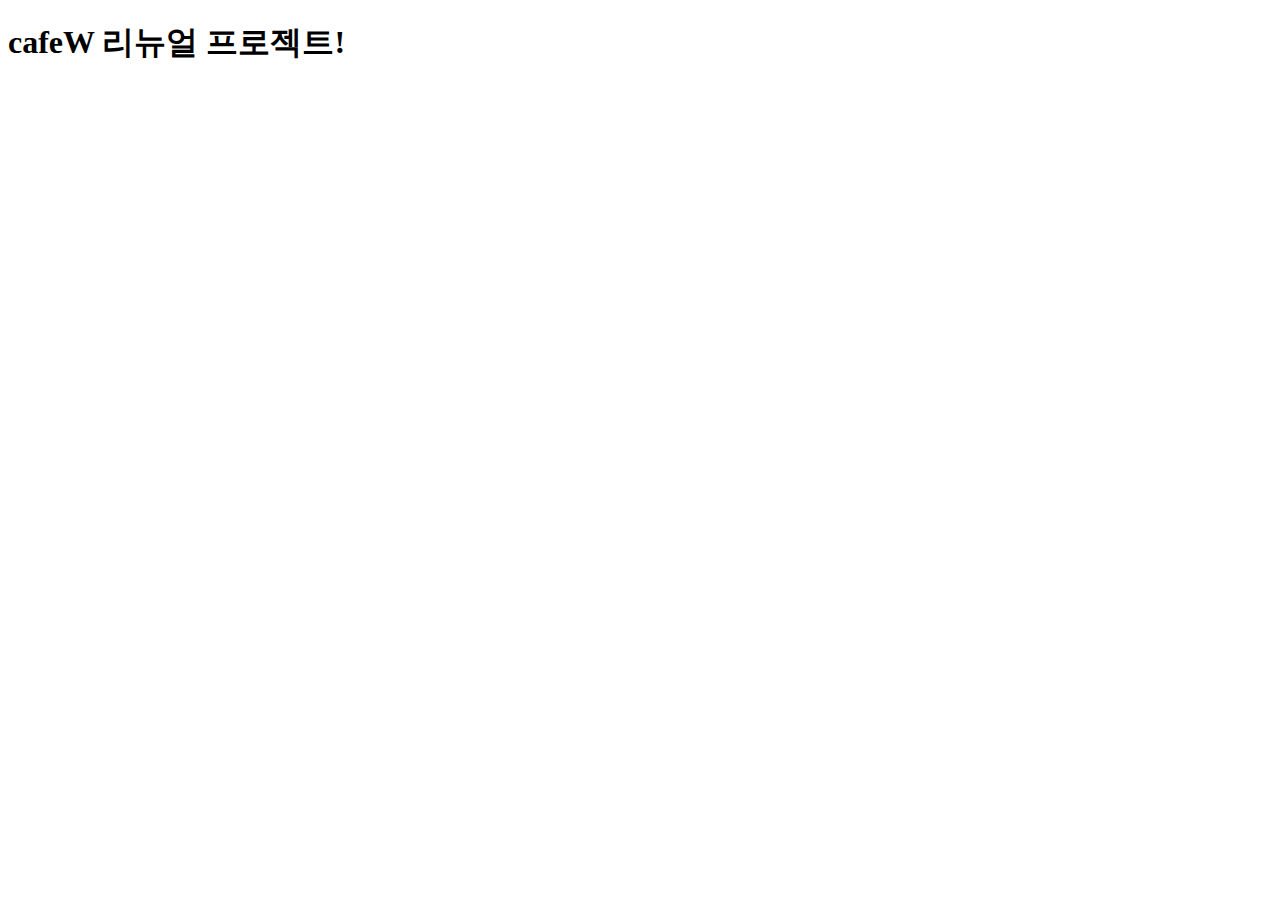
==== src/index.html @ 74b114fb "프로젝트 초기파일" ====
<!DOCTYPE html>
<html lang="ko-KR">
 <head>
  <meta charset="UTF-8" />
  <meta name="viewport" content="width=device-width, initial-scale=1.0" />
  <title>Cafe W 메인</title>
  <link rel="stylesheet" href="./scss/style.scss" />
 </head>
 <body>
    <h1>cafeW 리뉴얼 프로젝트!</h1>
</body>
</html>
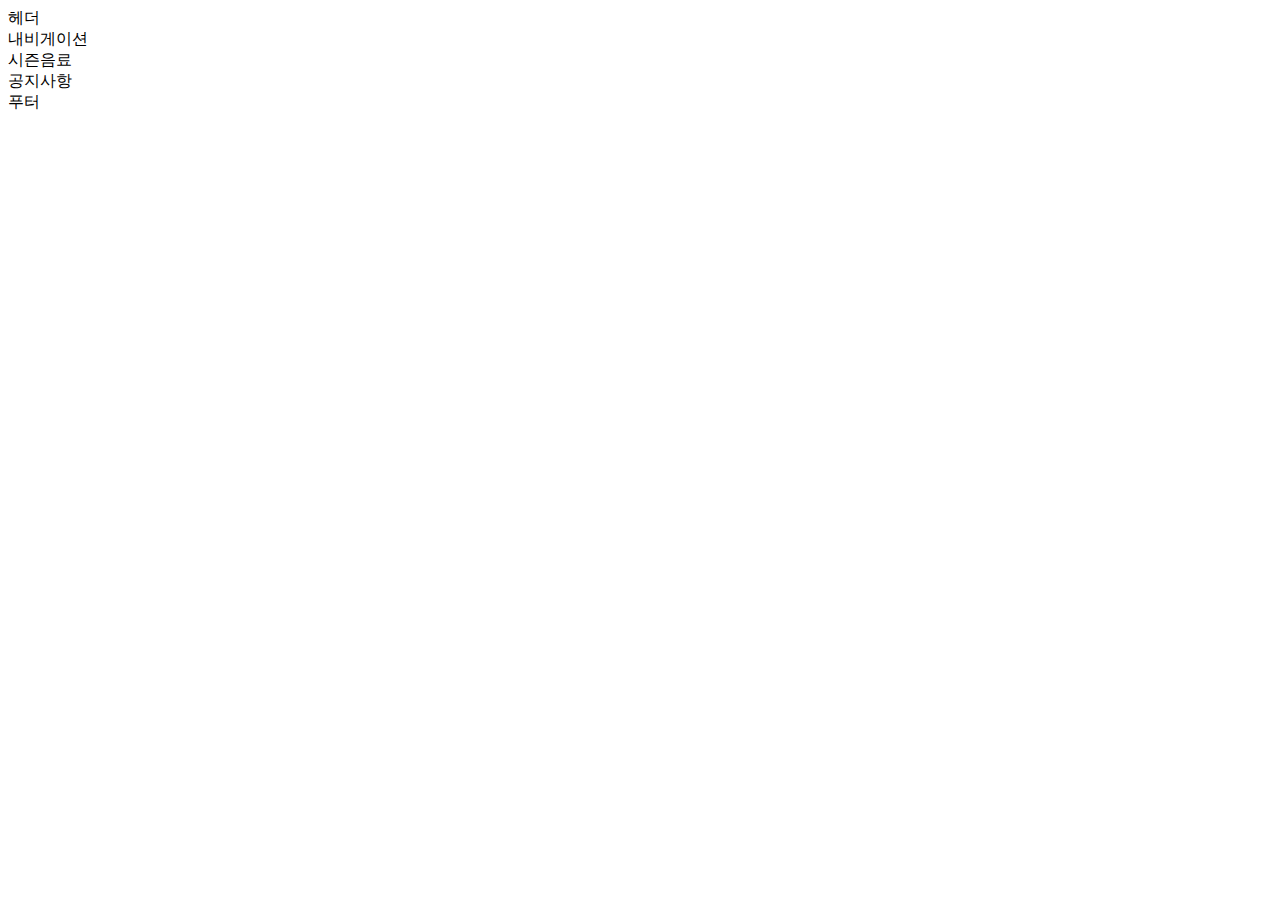
==== commit d7aed06b: "index마크업 구조설계" ====
--- a/src/index.html
+++ b/src/index.html
@@ -4,9 +4,39 @@
   <meta charset="UTF-8" />
   <meta name="viewport" content="width=device-width, initial-scale=1.0" />
   <title>Cafe W 메인</title>
-  <link rel="stylesheet" href="./scss/style.scss" />
+  <link rel="stylesheet" href="./sass/style.scss" />
  </head>
  <body>
-    <h1>cafeW 리뉴얼 프로젝트!</h1>
+    <div class="body-container">
+        <div class="layout-full header-container">
+            <div class="layout-width">
+                <header class="header">헤더</header>
+            </div>
+        </div>
+        <div class="layout-full navigation-container">
+            <div class="layout-width">
+               <nav class="navigation">내비게이션</nav> 
+            </div>
+        </div>
+        <div class="layout-full main-container">
+            <main class="main">
+                <div class="layout-full season-container">
+                    <div class="layout-width">
+                      <section class="season">시즌음료</section>
+                    </div>
+                </div>
+                <div class="layout-full notice-container">
+                    <div class="layout-width">
+                      <section class="notice">공지사항</section>
+                    </div>
+                </div>
+            </main>
+        </div>
+        <div class="layout-full footer-container">
+            <div class="layout-width">
+              <footer class="footer">푸터</footer>
+            </div>
+        </div>
+    </div>
 </body>
 </html>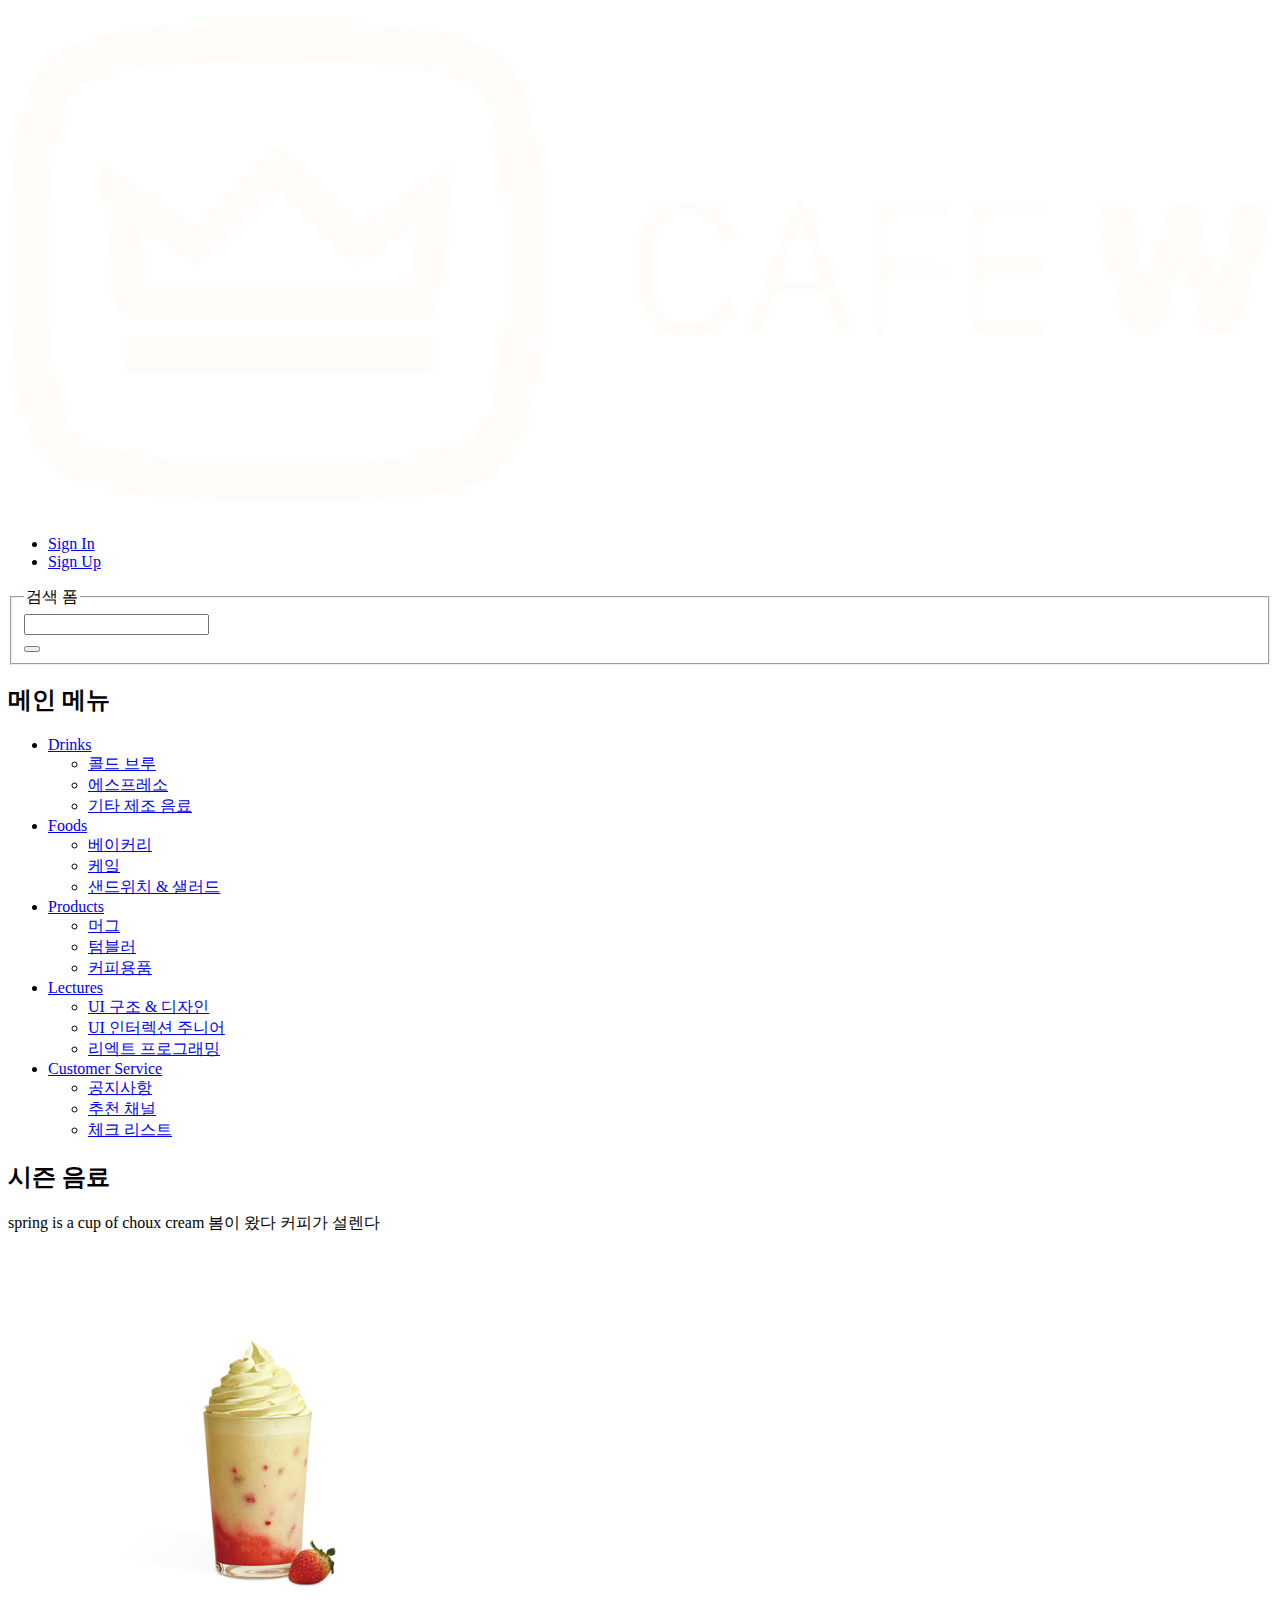
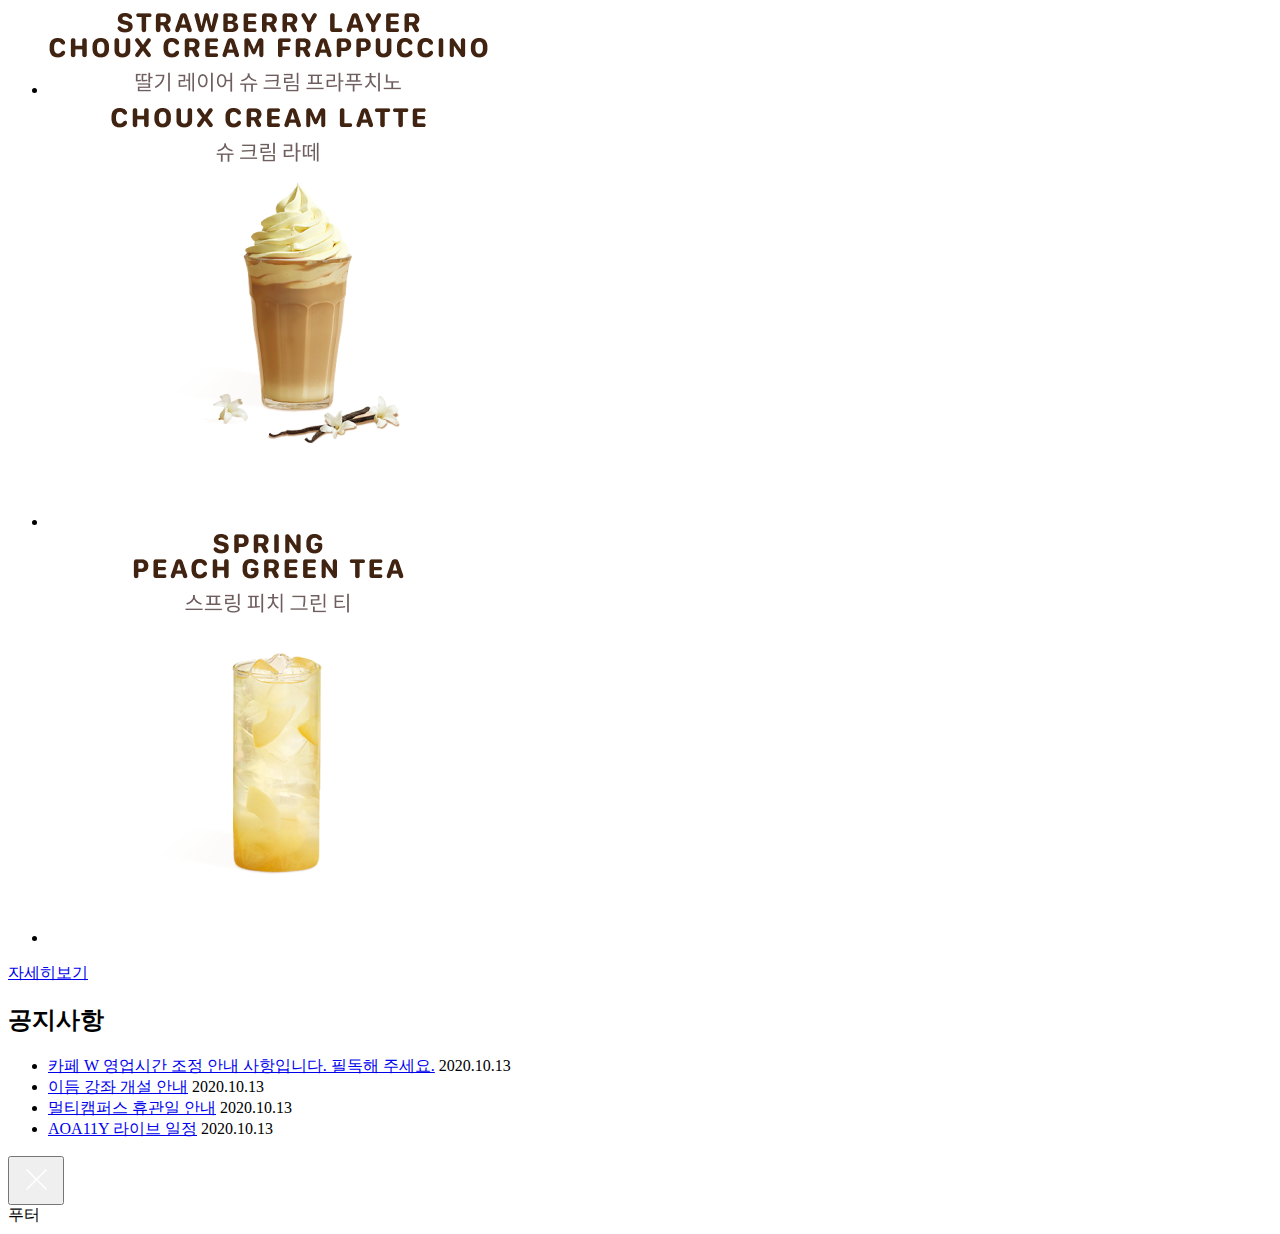
==== commit b7fd405e: "11월 15일 실습 내용" ====
--- a/src/index.html
+++ b/src/index.html
@@ -1,42 +1,170 @@
 <!DOCTYPE html>
 <html lang="ko-KR">
- <head>
-  <meta charset="UTF-8" />
-  <meta name="viewport" content="width=device-width, initial-scale=1.0" />
-  <title>Cafe W 메인</title>
-  <link rel="stylesheet" href="./sass/style.scss" />
- </head>
- <body>
+
+<head>
+    <meta charset="UTF-8" />
+    <meta name="viewport" content="width=device-width, initial-scale=1.0" />
+    <title>Cafe W 메인</title>
+    <link rel="stylesheet" href="./sass/style.scss" />
+</head>
+
+<body>
     <div class="body-container">
         <div class="layout-full header-container">
             <div class="layout-width">
-                <header class="header">헤더</header>
+                <header class="header">
+                    <h1 class="header__logo">
+                        <a href="index.html">
+                            <svg aria-labelledby="cafeWLogo" viewBox="0 0 235 90" fill="none"
+                                xmlns="http://www.w3.org/2000/svg">
+                                <title id="cafeWLogo">Cafe W</title>
+                                <path fill-rule="evenodd" clip-rule="evenodd"
+                                    d="M92.6917 82.0033C87.4115 90.232 60.9144 89.4822 49.9492 89.4822C38.9854 89.4822 14.8211 89.4822 7.20677 82.0033C0.507717 75.3406 0 52.0112 0 44.7411C0 37.4697 0.507717 14.1402 7.20677 7.57447C14.8211 0 38.9854 0 49.9492 0C60.9144 0 85.0774 0 92.6917 7.57447C99.3921 14.1402 100 37.4683 100 44.7411C100 52.0112 99.3921 75.3406 92.6917 82.0033ZM87.4115 12.827C82.8421 8.28154 64.3655 7.47482 49.9492 7.47482C35.533 7.47482 17.055 8.28154 12.5885 12.827C9.03453 16.3611 7.41122 32.7221 7.41122 44.7411C7.41122 56.7587 9.0359 73.1211 12.5885 76.6551C17.055 81.1979 35.533 82.107 49.9492 82.107C64.3655 82.107 82.8421 81.1979 87.4115 76.6551C90.9655 73.1197 92.4872 56.7587 92.4872 44.7411C92.4886 32.7221 90.9655 16.3611 87.4115 12.827ZM79.6956 54.4354H20.2028L16.5473 25.7537L34.7206 38.2764L49.9492 23.0278L65.2794 38.2777L83.4527 25.7551L79.6956 54.4354ZM78.2754 65.6463H21.7259L20.8121 59.385H79.0878L78.2754 65.6463ZM64.6715 45.7512L49.9492 31.2083L35.2297 45.7512L24.0614 37.8737L25.3801 48.2765H74.5183L75.9386 37.8737L64.6715 45.7512Z"
+                                    fill="#FFFCF9" />
+                                <path
+                                    d="M117.092 48.0332C117.092 54.6777 120.467 58.5273 126.303 58.5273C129.098 58.5273 131.365 57.6484 132.982 56.0312C134.178 54.8184 134.951 53.2715 134.951 52.1641C134.951 51.4785 134.547 51.0391 133.826 51.0391C133.264 51.0391 132.947 51.3203 132.578 52.0938C131.436 54.8535 129.256 56.2773 126.391 56.2773C122.031 56.2773 119.553 53.3066 119.553 48.0508V43.9902C119.553 38.752 122.014 35.7461 126.338 35.7461C129.15 35.7461 131.26 37.2227 132.473 40C132.859 40.8262 133.229 41.0898 133.809 41.0898C134.459 41.0898 134.898 40.668 134.898 39.9297C134.898 38.8926 134.143 37.3105 132.947 36.0977C131.312 34.3926 129.08 33.5137 126.268 33.5137C120.467 33.5137 117.092 37.3984 117.092 44.0078V48.0332ZM139.047 58.2285C139.715 58.2285 140.119 57.9121 140.383 57.0859L142.65 50.4414H151.949L154.217 57.0859C154.498 57.9121 154.885 58.2285 155.553 58.2285C156.256 58.2285 156.73 57.8066 156.73 57.1562C156.73 56.875 156.66 56.5938 156.555 56.2949L149.014 35.2363C148.662 34.3047 148.17 33.8477 147.309 33.8477C146.43 33.8477 145.955 34.3047 145.604 35.2363L138.045 56.2949C137.939 56.5938 137.887 56.875 137.887 57.1562C137.887 57.8242 138.344 58.2285 139.047 58.2285ZM143.354 48.4199L147.256 37.0469H147.361L151.246 48.4199H143.354ZM162.004 58.1758C162.76 58.1758 163.252 57.6484 163.252 56.8223V47.2949H172.551C173.359 47.2949 173.869 46.873 173.869 46.1875C173.869 45.4844 173.359 45.0449 172.551 45.0449H163.252V36.2734H173.482C174.291 36.2734 174.801 35.8516 174.801 35.166C174.801 34.4629 174.291 34.0234 173.482 34.0234H163.199C161.477 34.0234 160.791 34.6738 160.791 36.2559V56.8223C160.791 57.6484 161.248 58.1758 162.004 58.1758ZM178.861 55.7852C178.861 57.3672 179.547 58 181.27 58H191.764C192.572 58 193.082 57.5781 193.082 56.8926C193.082 56.1895 192.572 55.75 191.764 55.75H181.322V46.8555H191.148C191.957 46.8555 192.467 46.4336 192.467 45.748C192.467 45.0625 191.957 44.623 191.148 44.623H181.322V36.2734H191.781C192.59 36.2734 193.1 35.8516 193.1 35.166C193.1 34.4629 192.59 34.0234 191.781 34.0234H181.27C179.547 34.0234 178.861 34.6738 178.861 36.2559V55.7852ZM207.162 54.8184C207.865 57.332 209.324 58.1582 211.363 58.1582C213.385 58.1582 214.844 56.9629 215.406 54.8184L218.219 44.2012H218.465L221.225 54.6074C221.875 57.1035 223.299 58.1582 225.496 58.1582C227.57 58.1582 228.871 57.0684 229.504 54.8184L233.898 38.875C234.039 38.4004 234.145 37.5566 234.145 36.959C234.145 35.1133 232.791 33.8301 230.84 33.8301C228.977 33.8301 227.834 35.0078 227.342 37.5391L224.969 49.0352H224.635L221.84 37.3984C221.242 34.9023 220.188 33.8301 218.324 33.8301C216.461 33.8301 215.477 34.8496 214.844 37.3984L212.066 49.0352H211.75L209.201 37.5391C208.639 34.9551 207.584 33.8301 205.738 33.8301C203.752 33.8301 202.398 35.1309 202.398 37.0293C202.398 37.6094 202.521 38.4883 202.768 39.3496L207.162 54.8184Z"
+                                    fill="#FFFCF9" />
+                            </svg>
+                        </a>
+                    </h1>
+                    <ul class="header__member-list">
+                        <li class="header__member-item"><a href="#">Sign In</a></li>
+                        <li class="header__member-item"><a href="#">Sign Up</a></li>
+                    </ul>
+                    <form action="#">
+                        <fieldset>
+                            <legend>검색 폼</legend>
+                            <div class="search">
+                                <div class="search__input-container">
+                                    <input type="search" aria-label="검색어" name="keyword" aria-required="true" />
+                                </div>
+                                <div class="search__button-container">
+                                    <button type="button" aria-label="검색">
+                                        <span class="ir"></span>
+                                    </button>
+                                </div>
+                            </div>
+                        </fieldset>
+                    </form>
+                </header>
             </div>
         </div>
         <div class="layout-full navigation-container">
             <div class="layout-width">
-               <nav class="navigation">내비게이션</nav> 
+                <nav class="navigation">
+                    <h2 class="a11y-hidden">메인 메뉴</h2>
+                    <ul class="navigation__menu-list">
+                        <li class="navigation__menu-item">
+                            <a href="#">Drinks</a>
+                            <ul class="navigation__sub-menu-list">
+                                <li><a href="#">콜드 브루</a></li>
+                                <li><a href="#">에스프레소</a></li>
+                                <li><a href="#">기타 제조 음료</a></li>
+                            </ul>
+                        </li>
+                        <li class="navigation__menu-item">
+                            <a href="#">Foods</a>
+                            <ul class="navigation__sub-menu-list">
+                                <li><a href="#">베이커리</a></li>
+                                <li><a href="#">케잌</a></li>
+                                <li><a href="#">샌드위치 & 샐러드</a></li>
+                            </ul>
+                        </li>
+                        <li class="navigation__menu-item">
+                            <a href="#">Products</a>
+                            <ul class="navigation__sub-menu-list">
+                                <li><a href="#">머그</a></li>
+                                <li><a href="#">텀블러</a></li>
+                                <li><a href="#">커피용품</a></li>
+                            </ul>
+                        </li>
+                        <li class="navigation__menu-item">
+                            <a href="#">Lectures</a>
+                            <ul class="navigation__sub-menu-list">
+                                <li><a href="#">UI 구조 & 디자인</a></li>
+                                <li><a href="#">UI 인터렉션 주니어</a></li>
+                                <li><a href="#">리엑트 프로그래밍</a></li>
+                            </ul>
+                        </li>
+                        <li class="navigation__menu-item">
+                            <a href="#">Customer Service</a>
+                            <ul class="navigation__sub-menu-list">
+                                <li><a href="#">공지사항</a></li>
+                                <li><a href="#">추천 채널</a></li>
+                                <li><a href="#">체크 리스트</a></li>
+                            </ul>
+                        </li>
+                    </ul>
+                </nav>
             </div>
         </div>
         <div class="layout-full main-container">
             <main class="main">
                 <div class="layout-full season-container">
                     <div class="layout-width">
-                      <section class="season">시즌음료</section>
+                        <section class="season">
+                            <h2 class="a11y-hidden">시즌 음료</h2>
+                            <p class="season__description">
+                              <span class="season__description-text1">spring is a cup</span>
+                              <span class="season__description-text2 season-bar"><span>of</span></span>
+                              <span class="season__description-text3">choux</span>
+                              <span class="season__description-text4">cream</span>
+                              <span class="season__description-text5">봄이 왔다 커피가 설렌다</span>
+                            </p>
+                            <ul class="season__beverage-list">
+                              <li class="season__beverage-item">
+                                <img src="./images/beverage1.png" srcset="./images/beverage1@2x.png 2x" alt="strawberry layer - choux cream frappuccino(딸기 레이어 슈 크림 프라푸치노)">
+                              </li>
+                              <li class="season__beverage-item">
+                                <img src="./images/beverage2.png" srcset="./images/beverage2@2x.png 2x" alt="choux cream latte(슈 크림 라떼)">
+                              </li>
+                              <li class="season__beverage-item">
+                                <img src="./images/beverage3.png" srcset="./images/beverage3@2x.png 2x" alt="spring peach green tea(스프링 피치 그린 티)">
+                              </li>
+                            </ul>
+                            <a href="#" class="season__more">자세히보기</a>
+                        </section>
                     </div>
                 </div>
                 <div class="layout-full notice-container">
-                    <div class="layout-width">
-                      <section class="notice">공지사항</section>
-                    </div>
-                </div>
+          <div class="layout-width">
+            <section class="notice">
+              <h2 class="a11y-hidden">공지사항</h2>
+              <ul class="notice__inform-list">
+                <li class="notice__inform-item">
+                  <a href="#">카페 W 영업시간 조정 안내 사항입니다. 필독해 주세요.</a>
+                  <time datetime="2020-10-13T11:59:35">2020.10.13</time>
+                </li>
+                <li class="notice__inform-item">
+                  <a href="#">이듬 강좌 개설 안내</a>
+                  <time datetime="2020-10-13T11:59:35">2020.10.13</time>
+                </li>
+                <li class="notice__inform-item">
+                  <a href="#">멀티캠퍼스 휴관일 안내</a>
+                  <time datetime="2020-10-13T11:59:35">2020.10.13</time>
+                </li>
+                <li class="notice__inform-item">
+                  <a href="#">AOA11Y 라이브 일정</a>
+                  <time datetime="2020-10-13T11:59:35">2020.10.13</time>
+                </li>
+              </ul>
+              <button class="close-button" type="button">
+                <svg width="40" height="40" viewBox="0 0 40 40" fill="none" xmlns="http://www.w3.org/2000/svg">
+                  <title>공지사항 닫기</title>
+                  <path fill-rule="evenodd" clip-rule="evenodd" d="M31 11.0823L29.9177 10L20.5002 19.4172L11.0823 10L10 11.0831L19.4175 20.4998L10 29.9169L11.0823 30.9985L20.4996 21.5819L29.9177 30.9992L31 29.9162L21.5823 20.4992L31 11.0823Z" fill="white"/>
+                </svg>          
+              </button>
+            </section>
+          </div>
+        </div>
             </main>
         </div>
         <div class="layout-full footer-container">
             <div class="layout-width">
-              <footer class="footer">푸터</footer>
+                <footer class="footer">푸터</footer>
             </div>
         </div>
     </div>
 </body>
+
 </html>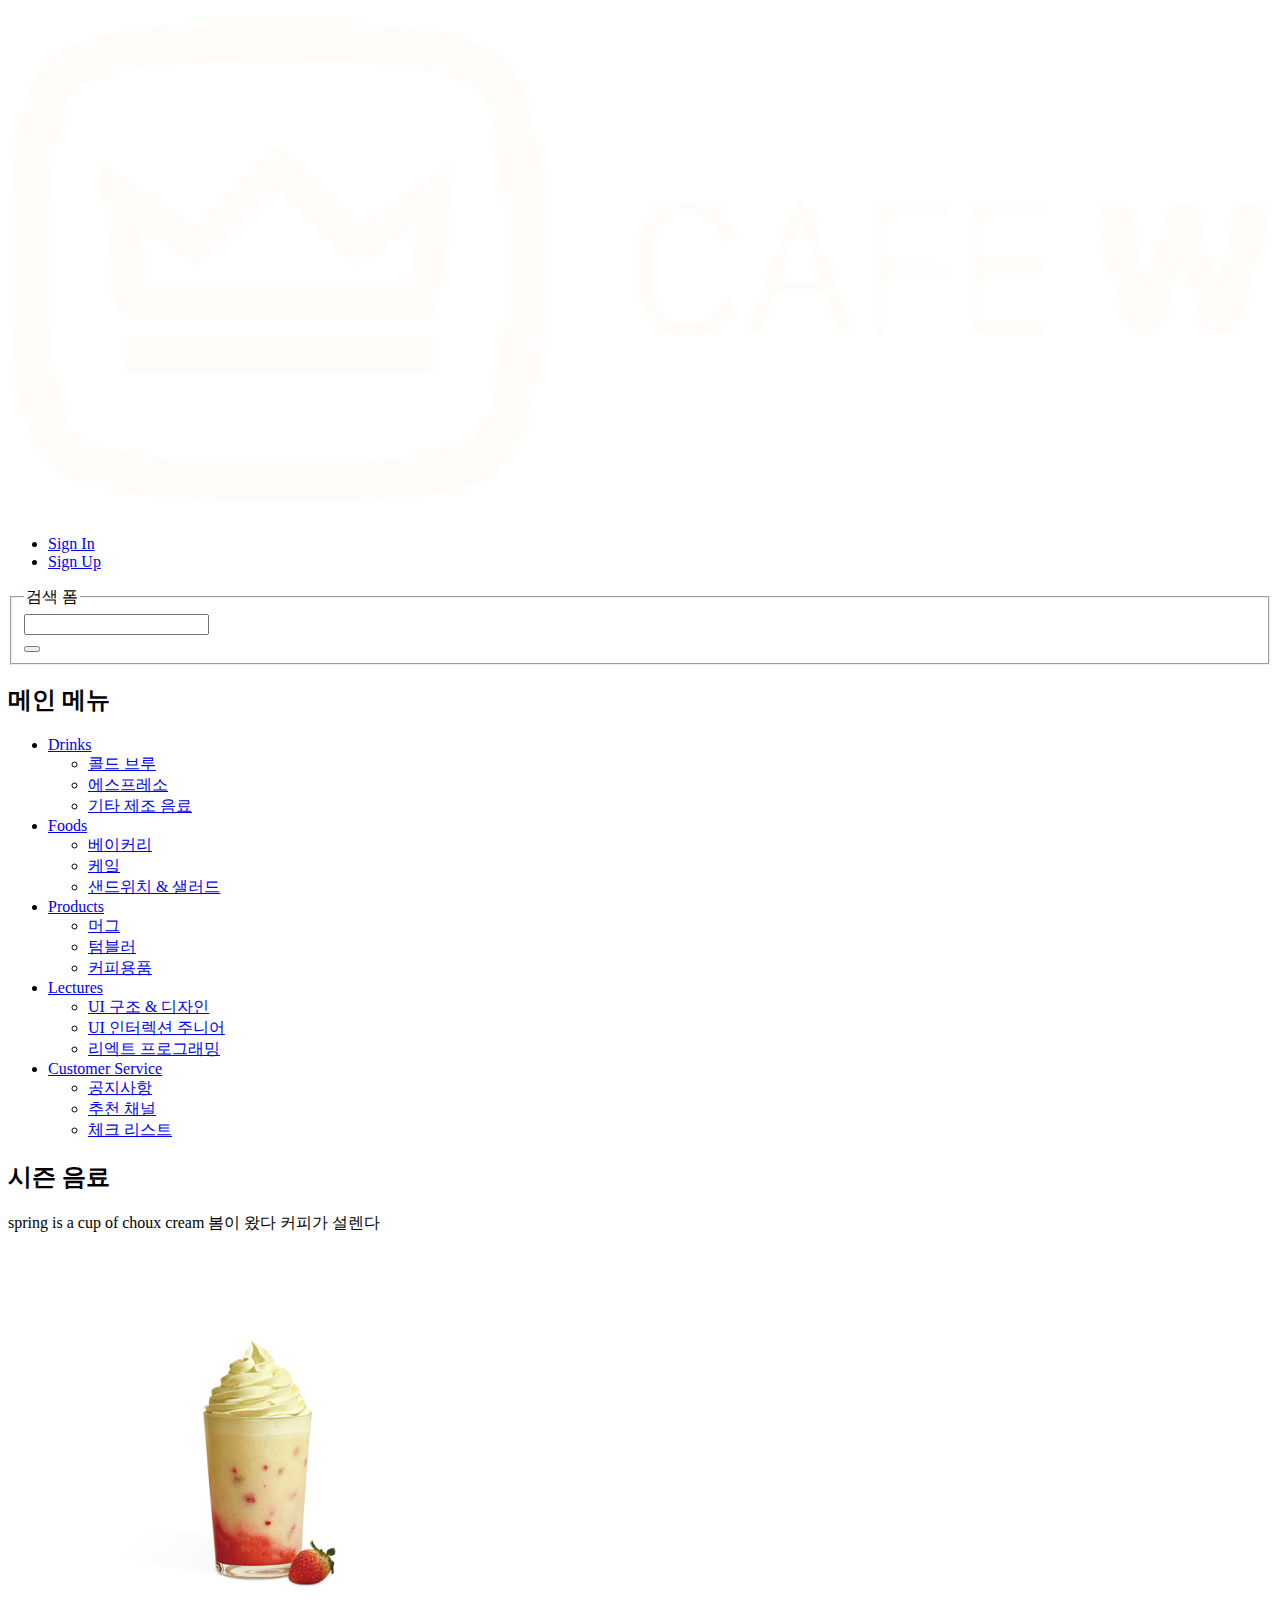
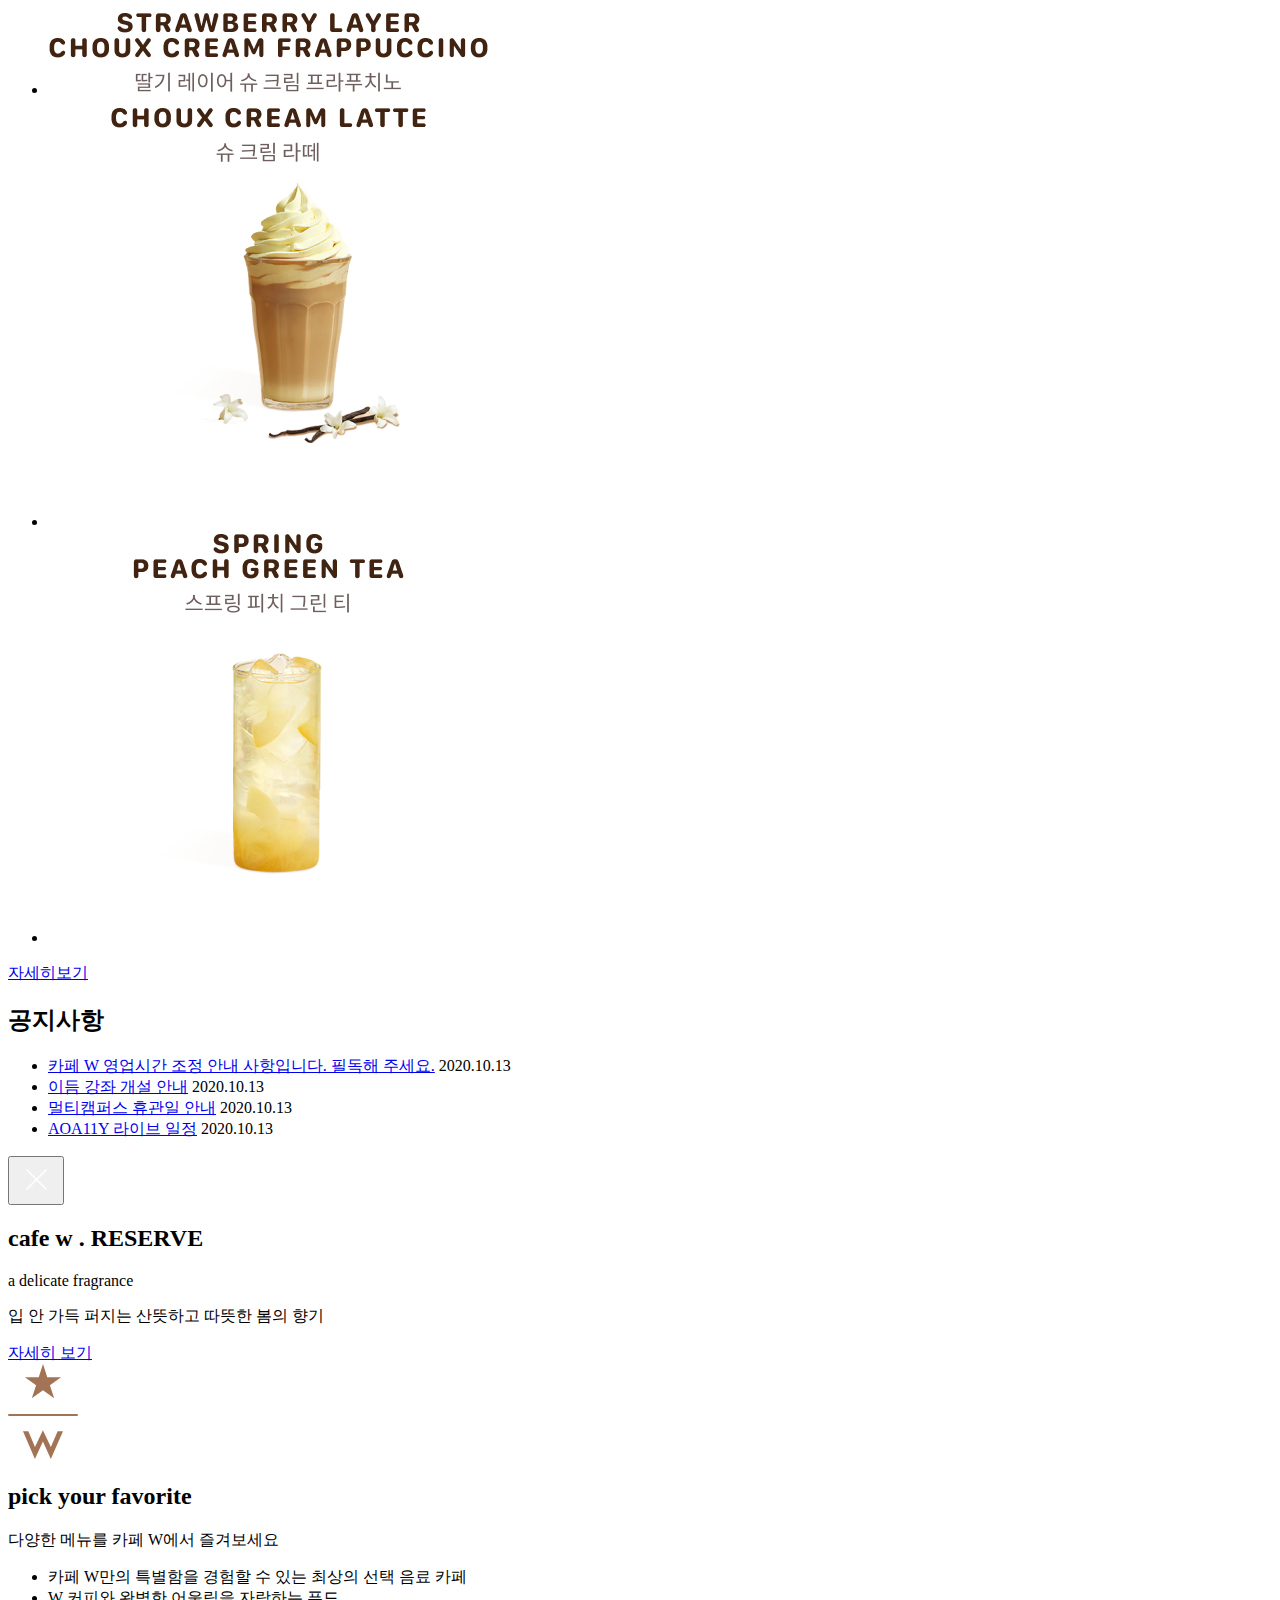
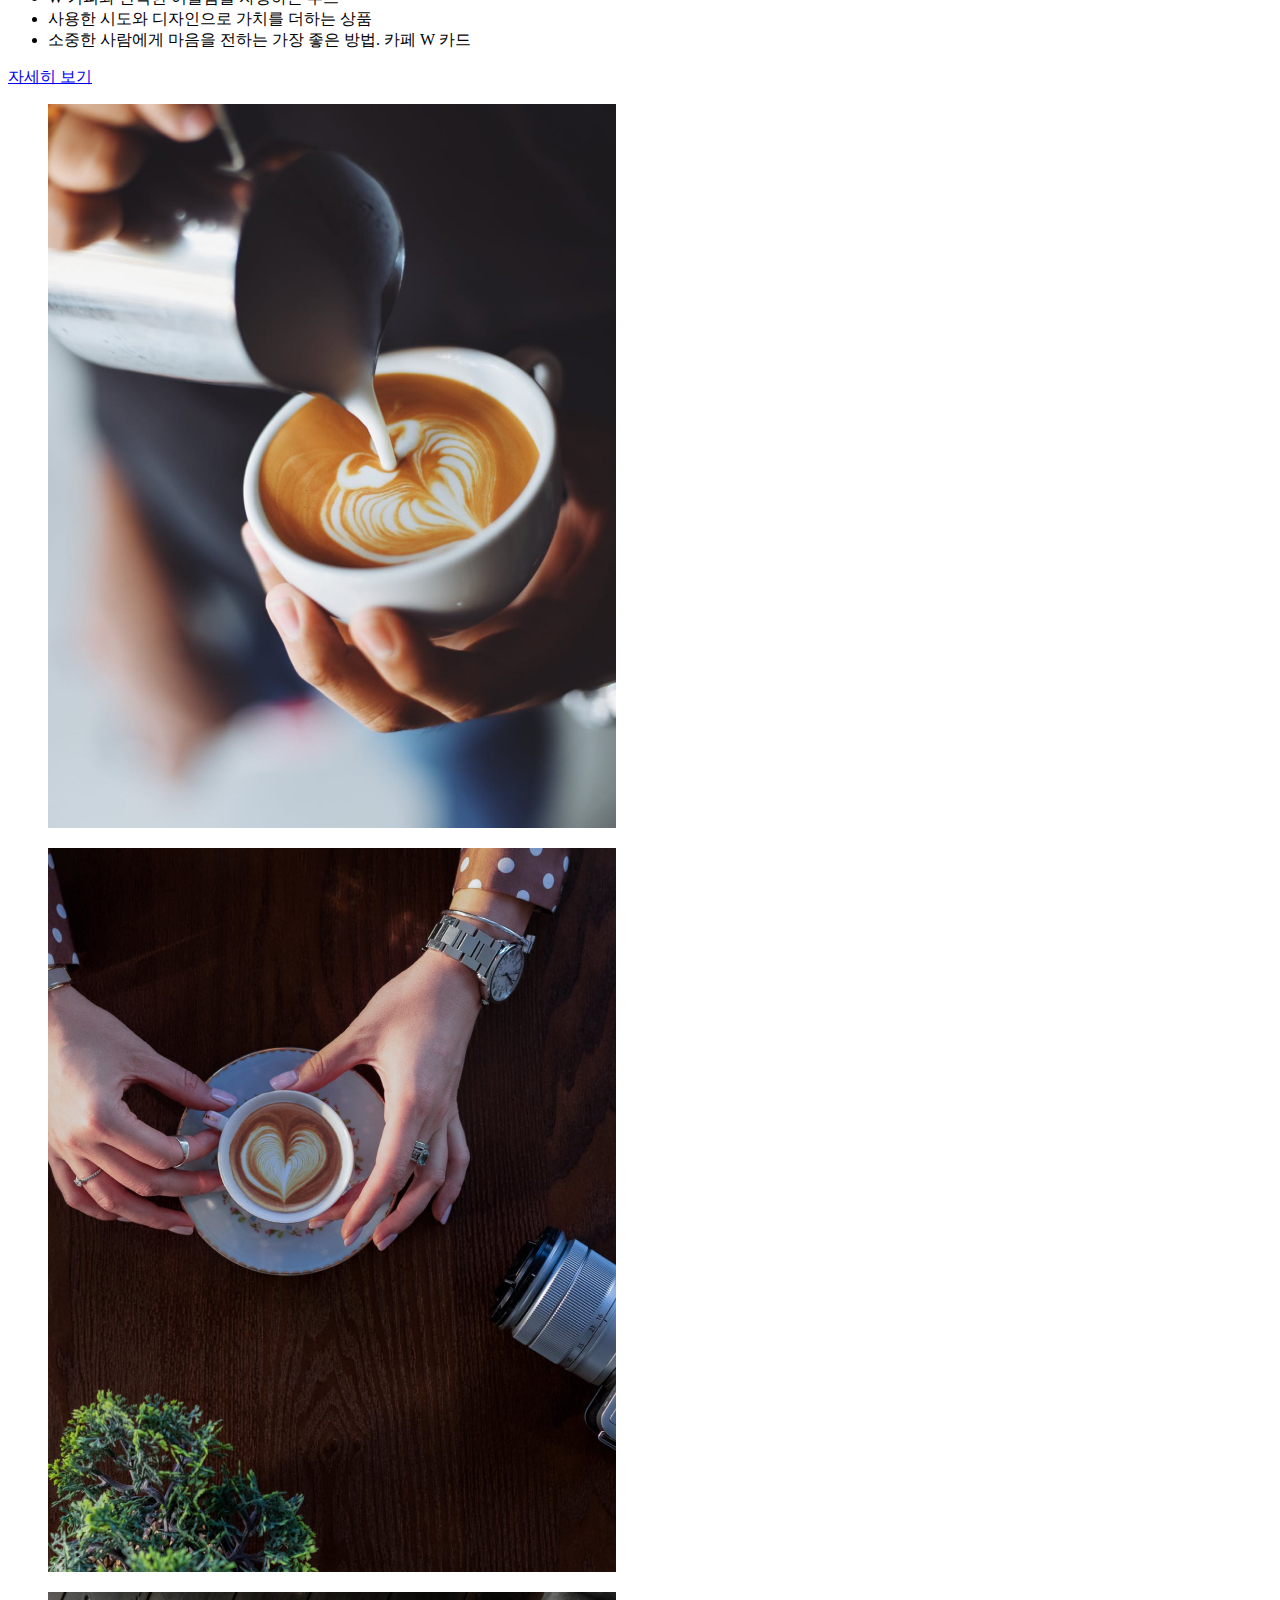
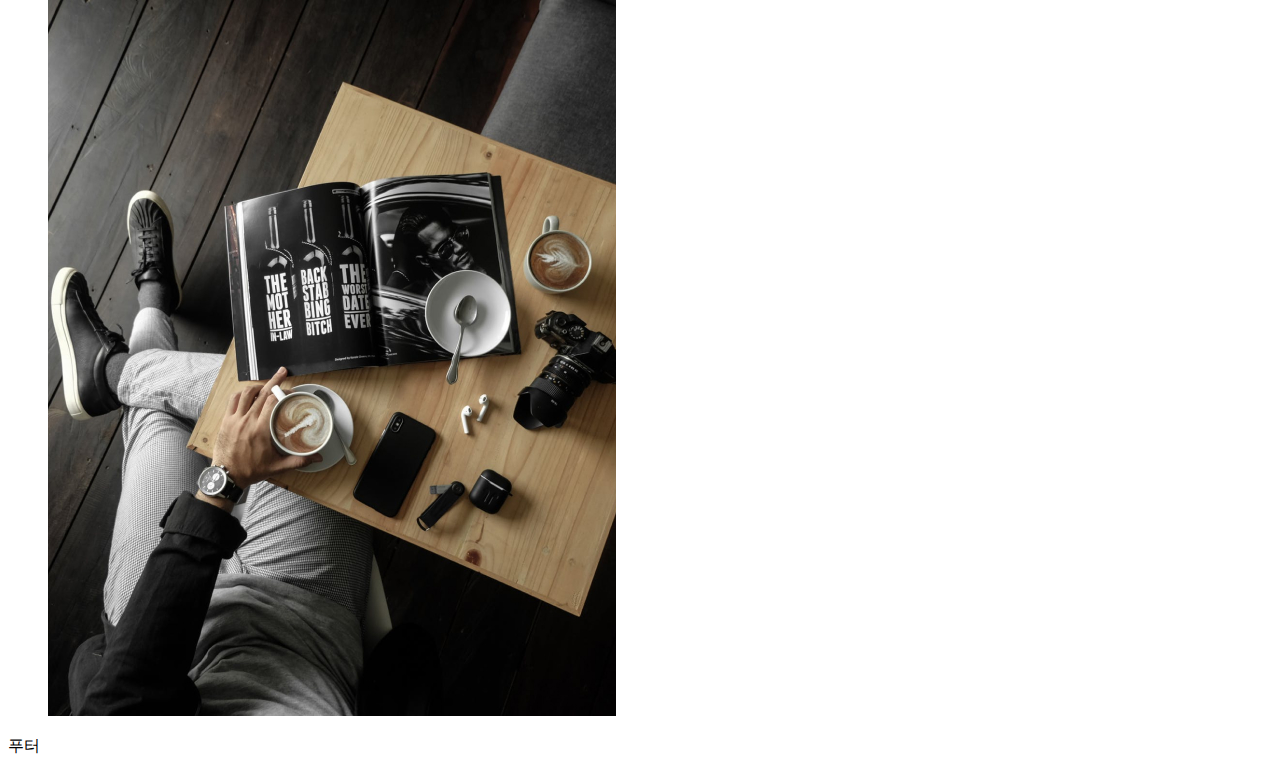
==== commit 857addf6: "11/21 배경 커버" ====
--- a/src/index.html
+++ b/src/index.html
@@ -127,6 +127,7 @@
                     </div>
                 </div>
                 <div class="layout-full notice-container">
+                    
           <div class="layout-width">
             <section class="notice">
               <h2 class="a11y-hidden">공지사항</h2>
@@ -157,6 +158,56 @@
             </section>
           </div>
         </div>
+        <div class="layout-full reserve-container">
+            <div class="layout-width">
+              <section class="reserve">
+                <h2 class="reserve__title">cafe w . RESERVE</h2>
+                <p class="reserve__subtitle">a delicate fragrance</p>
+                <p class="reserve__description">입 안 가득 퍼지는 산뜻하고 따뜻한 봄의 향기</p>
+                <a href="#" class="reserve__more button-stroke">자세히 보기</a>
+                <div class="reserve__bg-container">
+                  <svg aria-hidden="true" width="70" height="95" viewBox="0 0 70 95" fill="none" xmlns="http://www.w3.org/2000/svg">
+                    <path d="M35 0L39.2658 13.1287H53.0701L41.9022 21.2426L46.1679 34.3713L35 26.2574L23.8321 34.3713L28.0978 21.2426L16.9299 13.1287H30.7342L35 0Z" fill="#A37356"/>
+                    <line x1="1" y1="51" x2="69" y2="51" stroke="#A37356" stroke-width="2" stroke-linecap="round"/>
+                    <path d="M20.3601 67.2248H15L26.9133 94.9456L34.929 77.4976L42.8163 94.9999L55 67.2248L49.6543 67.2347L42.8835 83.1177L34.9052 66.1741L26.9949 83.1177L20.3601 67.2248Z" fill="#A37356"/>
+                  </svg>              
+                </div>
+              </section>
+            </div>
+          </div>
+        <div class="layout-full pick-container">
+            <div class="layout-width">
+              <section class="pick">
+                <h2 class="pick__title">
+                  <span class="line-break pick--large">pick</span>
+                  <span class="line-break pick--medium">your</span>
+                  <span class="line-break pick--small">favorite</span>
+                </h2>
+                <p class="pick__description">
+                  <span class="line-break">다양한 메뉴를</span>
+                  <span class="line-break">카페 W에서 즐겨보세요</span>
+                </p>
+                <ul class="pick__good-list" aria-labelledby="카페 W만의 차별화 된 서비스">
+                  <li class="pick__good-item">카페 W만의 특별함을 경험할 수 있는 최상의 선택 음료 카페</li>
+                  <li class="pick__good-item">W 커피와 완벽한 어울림을 자랑하는 푸드</li>
+                  <li class="pick__good-item">사용한 시도와 디자인으로 가치를 더하는 상품</li>
+                  <li class="pick__good-item">소중한 사람에게 마음을 전하는 가장 좋은 방법. 카페 W 카드</li>
+                </ul>
+                <a href="#" class="pick__more button-stroke">자세히 보기</a>
+                <div class="pick__photo-container">
+                  <figure class="pick__photo-image photo1">
+                    <img src="./images/photo01.jpg" alt="">
+                  </figure>
+                  <figure class="pick__photo-image photo2">
+                    <img src="./images/photo02.jpg" alt="">
+                  </figure>
+                  <figure class="pick__photo-image photo3">
+                    <img src="./images/photo03.jpg" alt="">
+                  </figure>
+                </div>
+              </section>
+            </div>
+          </div>
             </main>
         </div>
         <div class="layout-full footer-container">
